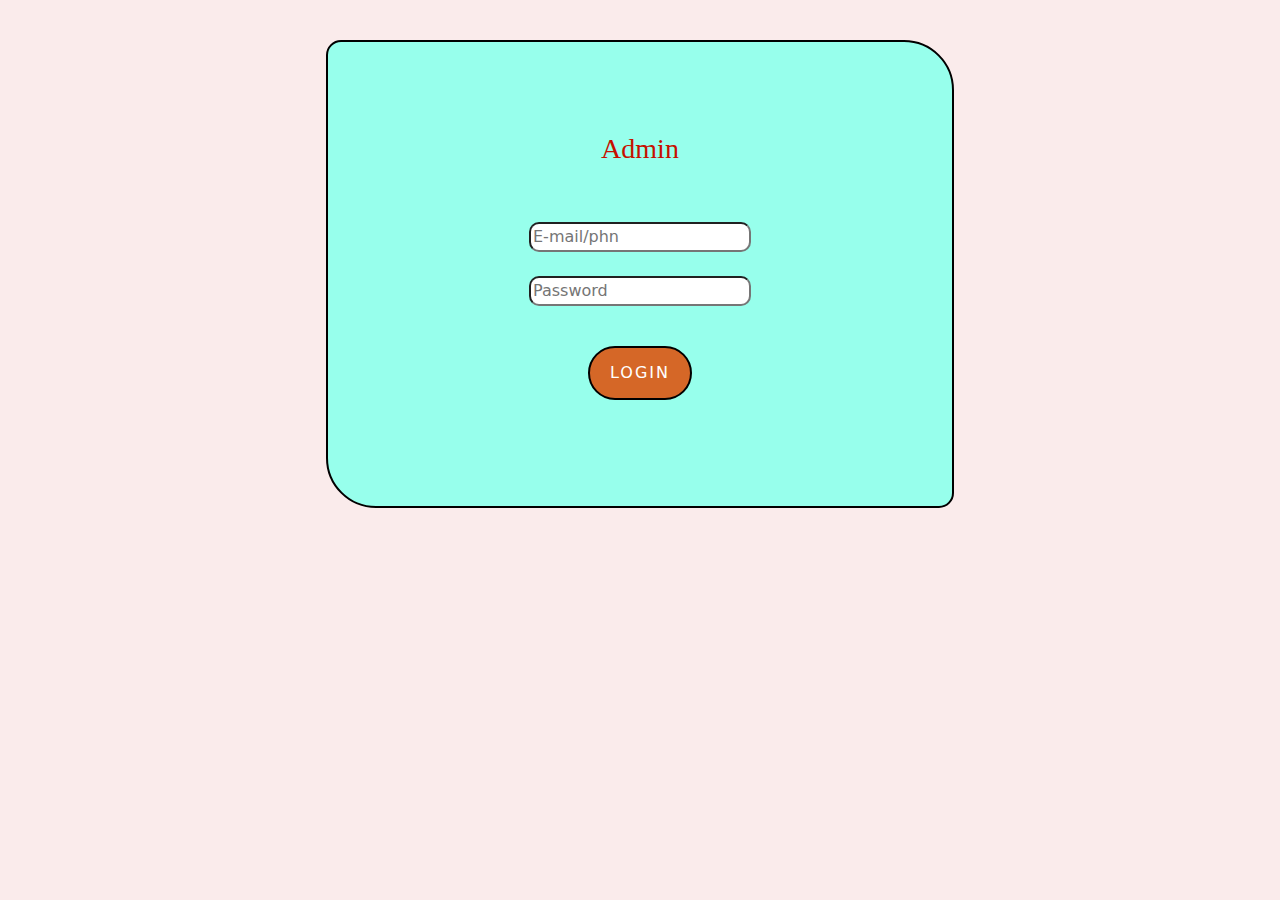
==== index1.html @ 8e91c0a4 "first" ====
<!doctype html>
<html lang="en">
  <head>
    <meta charset="utf-8">
    <meta name="viewport" content="width=device-width, initial-scale=1">
    <title>Admin Panel</title>
    <link href="https://cdn.jsdelivr.net/npm/bootstrap@5.3.3/dist/css/bootstrap.min.css" rel="stylesheet" integrity="sha384-QWTKZyjpPEjISv5WaRU9OFeRpok6YctnYmDr5pNlyT2bRjXh0JMhjY6hW+ALEwIH" crossorigin="anonymous">
    <link href="style/style1.css" rel="stylesheet">
  </head>
  <body>
    <div class="container-fluid">
        <div class="container">
            <div align="center">
                <h3 style="font-family:fantasy ; color: #c61000;">Admin</h3>
                <br><br>
                <!-----to do-->
                <input class="Username" type="email" placeholder="E-mail/phn" required>
                <br><br>           <p> 
                <input class="Username" type="password" placeholder="Password" required><br><br></p>
               <p><button class="btn" type="submit">
                 Login
                </button>
            </p>
            </div>
            
        </div>
    </div>


    <script src="https://cdn.jsdelivr.net/npm/bootstrap@5.3.3/dist/js/bootstrap.bundle.min.js" integrity="sha384-YvpcrYf0tY3lHB60NNkmXc5s9fDVZLESaAA55NDzOxhy9GkcIdslK1eN7N6jIeHz" crossorigin="anonymous"></script>
  </body>
</html>
---- style/style1.css ----
body{
    background: #faebeb;
}
.container{
    background: #97ffec;
    width: 50%;
    padding: 90px;
    margin-top: 40px;
    border: 2px solid #000000;
    border-radius: 15px 50px;
}

.Username{
    width: 50%;
    border-radius: 10px;

}
 
.btn {
    color: #fff;
    font-size: 16px;
    text-transform: uppercase;
    letter-spacing: 2px;
    padding: 13px 20px;
    border-radius: 400px;
    display: inline-block;
    font-weight: 500;
    transition: all 0.4s ease-in-out;
    background-size: 152% 100%;
    background: #d56727;
    border: 2px solid #000000;
  }
.btn:hover {
    background: transparent;
    border-color: #fd4766;
    color: #fd4766;
  }
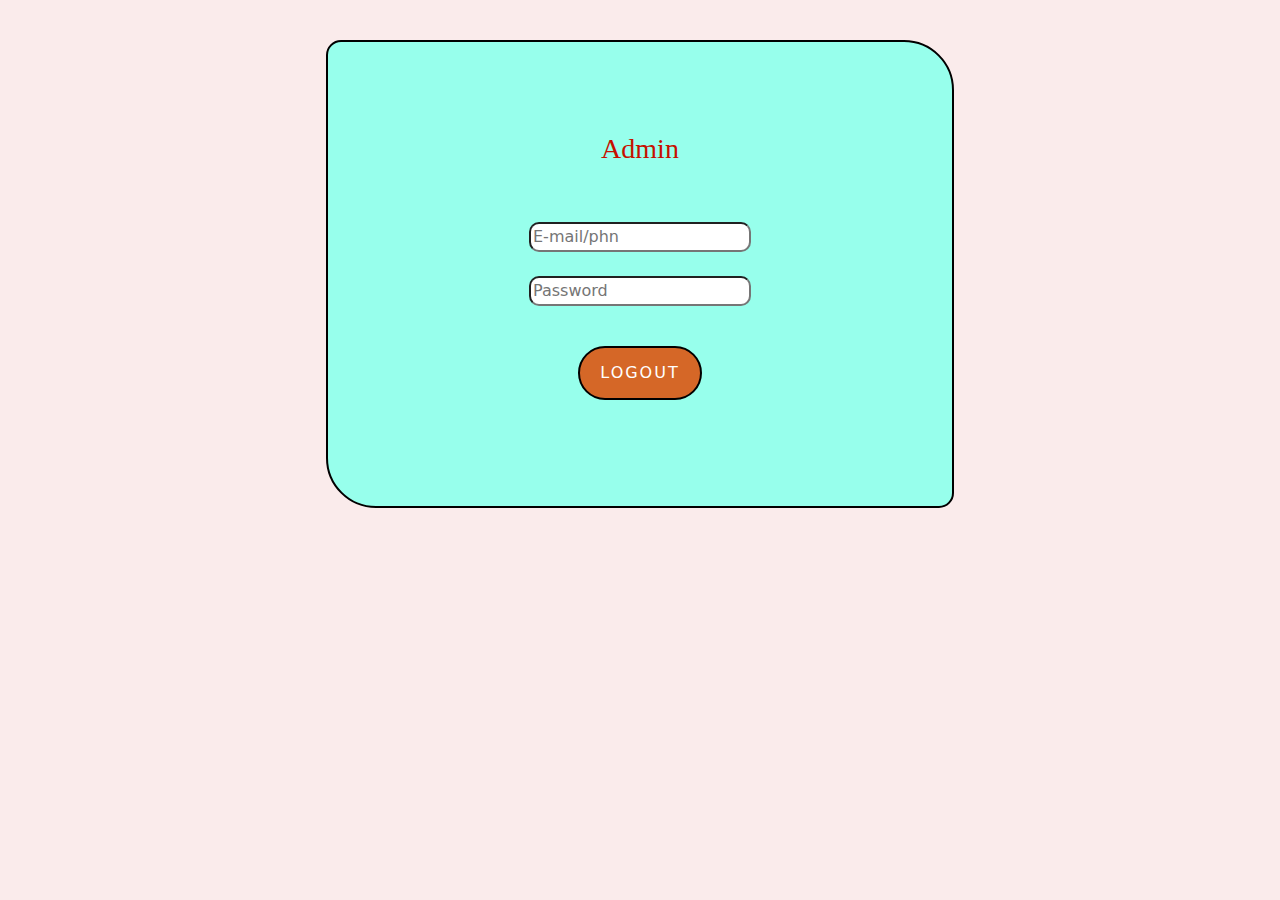
==== commit 9eded653: "chnge logout" ====
--- a/index1.html
+++ b/index1.html
@@ -18,7 +18,7 @@
                 <br><br>           <p> 
                 <input class="Username" type="password" placeholder="Password" required><br><br></p>
                <p><button class="btn" type="submit">
-                 Login
+                 Logout
                 </button>
             </p>
             </div>
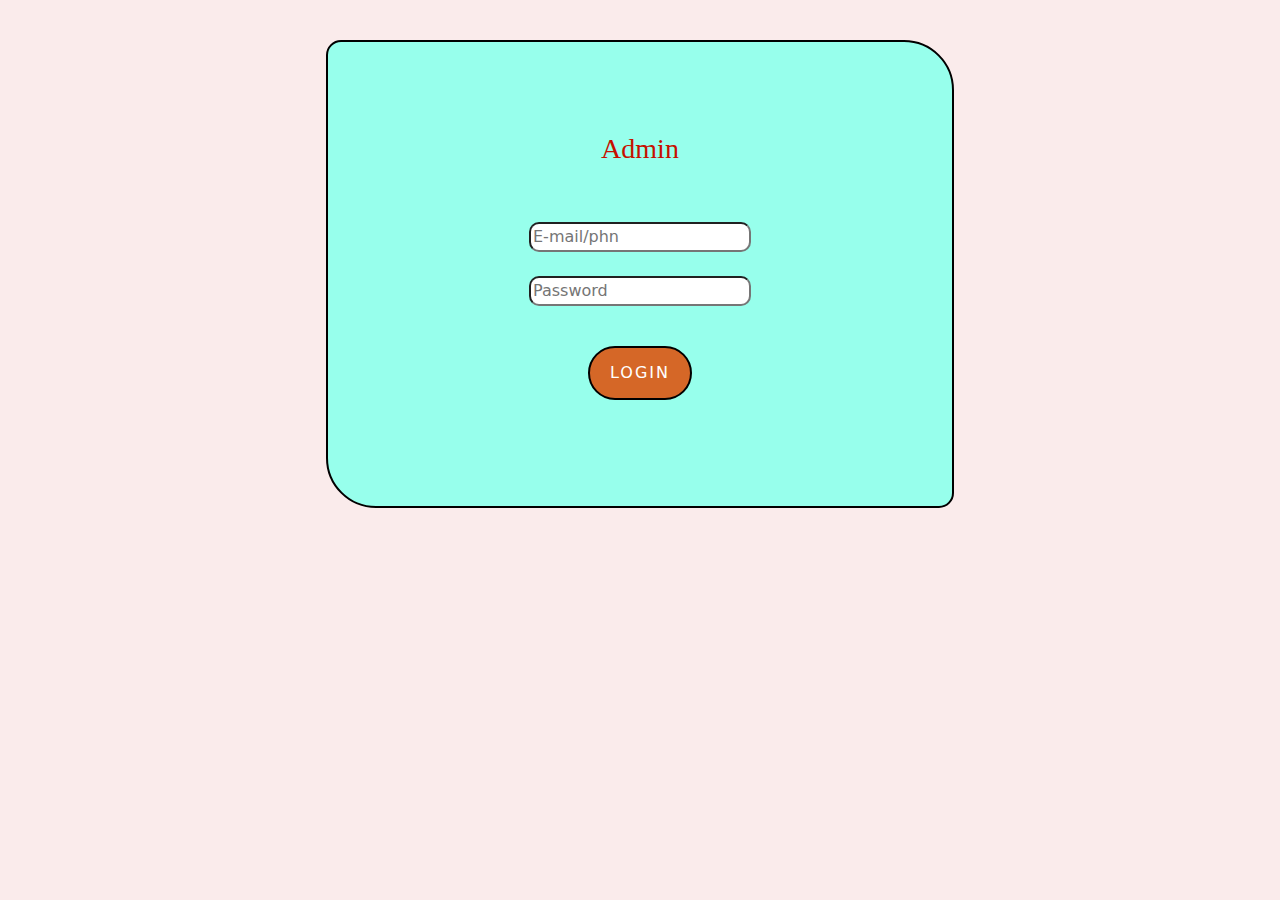
==== commit 5c6e7255: "log in" ====
--- a/index1.html
+++ b/index1.html
@@ -18,7 +18,7 @@
                 <br><br>           <p> 
                 <input class="Username" type="password" placeholder="Password" required><br><br></p>
                <p><button class="btn" type="submit">
-                 Logout
+                 LogIn
                 </button>
             </p>
             </div>
